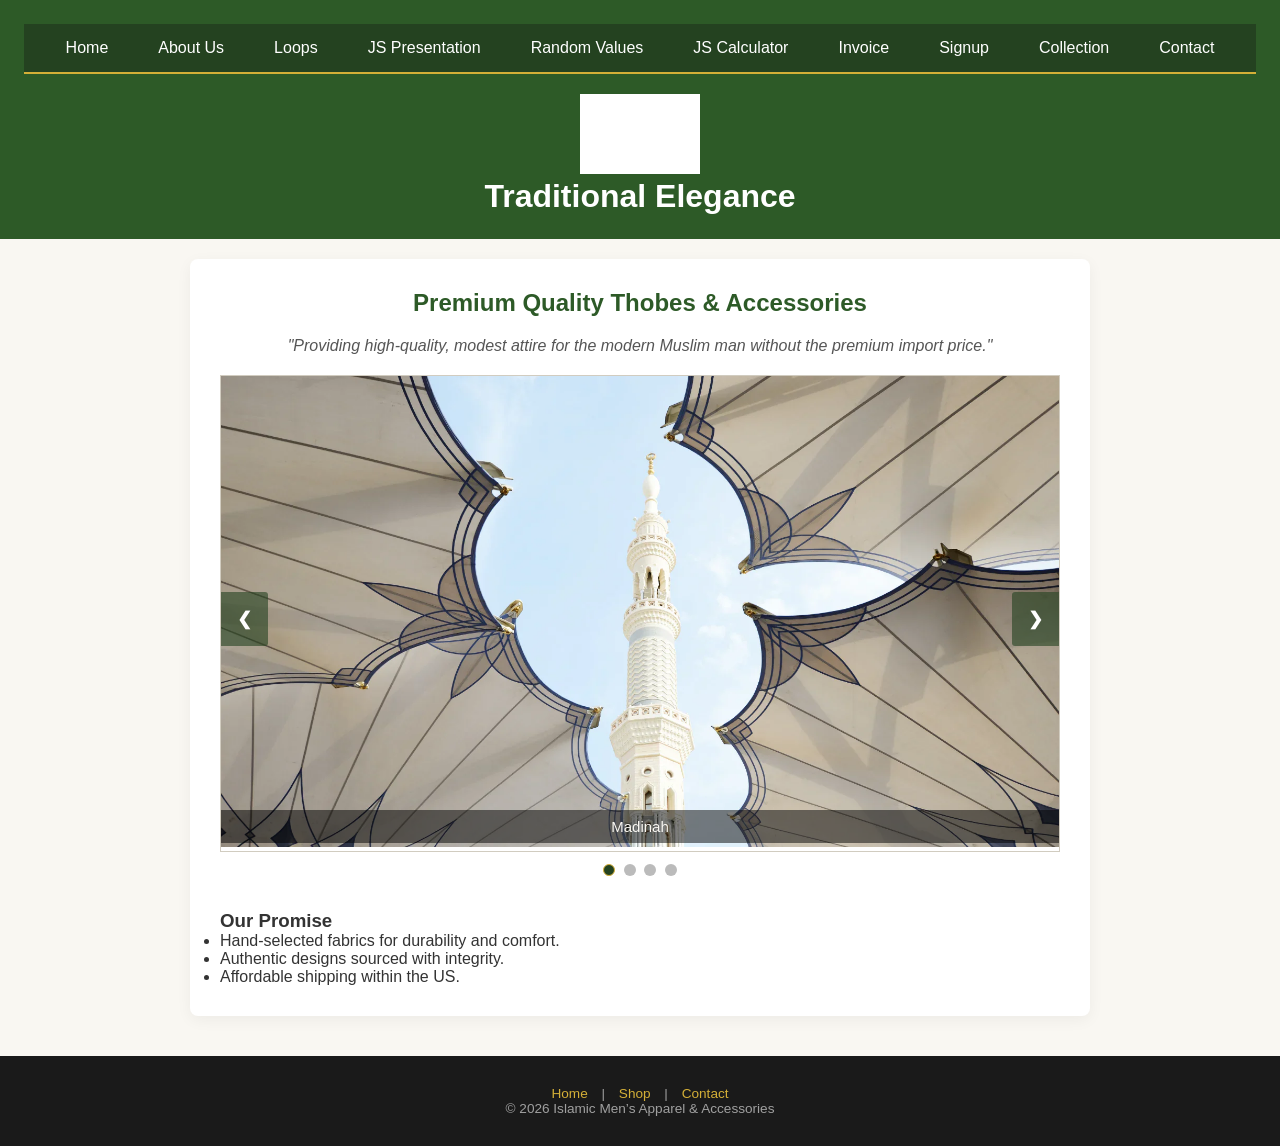
==== index.html @ a2442400 "Add link to Invoice page in navigation" ====
<!DOCTYPE html>
<html lang="en">
<head>
    <meta charset="UTF-8">
    <meta name="viewport" content="width=device-width, initial-scale=1.0">
    <title>Islamic Men’s Apparel | Home</title>
    <link rel="stylesheet" href="styles.css">
    <script src="modernizr.custom.05819.js"></script>
    <style>
        /* Internal Brand Styles */
        body {
            background-color: #f9f7f2; /* Cream/Off-white */
            background-image: url('https://www.transparenttextures.com/patterns/pinstriped-suit.png');
            color: #333;
        }

        header {
            background-color: #2d5a27; /* Deep Green */
            color: white;
            padding: 1.5rem;
            text-align: center;
        }

        .container {
            max-width: 900px;
            margin: 20px auto;
            background: white;
            padding: 30px;
            border-radius: 8px;
            box-shadow: 0 4px 15px rgba(0,0,0,0.05);
        }

        .main-pic {
            width: 100%;
            max-width: 500px;
            height: auto;
            display: block;
            margin: 20px auto;
            border: 1px solid #d1ccc0;
            transition: transform 0.3s ease, filter 0.3s ease;
        }

        .main-pic:hover {
            transform: scale(1.02); 
            filter: brightness(1.05);
        }

        .mission-statement {
            text-align: center;
            font-style: italic;
            margin: 20px 0;
            color: #555;
        }
    </style>
</head>
<body>

    <header>
        <nav class="navbar">
            <ul class="nav-menu">
                <li><a href="index.html">Home</a></li>
                <li><a href="about.html">About Us</a></li>
                <li><a href="loops.html">Loops</a></li>
                <li><a href="jspresentation.html">JS Presentation</a></li>
                <li><a href="randomValues.html">Random Values</a></li>
                <li><a href="jscalculator.html">JS Calculator</a></li>
                <li><a href="invoice.html">Invoice</a></li>
                 <li><a href="signup.html">Signup</a></li>
                
                <li class="dropdown">
                    <a href="collection.php">Collection</a>
                    <ul class="dropdown-menu">
                        <li><a href="#">Thobes</a></li>
                        <li><a href="#">Kufis</a></li>
                        <li><a href="#">Prayer Mats</a></li>
                    </ul>
                </li>
                <li><a href="contact.php">Contact</a></li>
            </ul>
        </nav>
        <div style="margin-top: 20px;">
            <img src="mecca.jpg" alt="Islamic Apparel Logo" style="height: 80px; filter: brightness(0) invert(1);">
            <h1>Traditional Elegance</h1>
        </div>
    </header>

    <div class="container">
        <article>
            <h2 style="text-align: center; color: #2d5a27;">Premium Quality Thobes & Accessories</h2>
            <p class="mission-statement">"Providing high-quality, modest attire for the modern Muslim man without the premium import price."</p>
            
            <div class="slideshow-container">
    <div class="mySlides fade">
        <img src="madinah.webp" style="width:100%" alt="Masjid">
        <div class="caption">Madinah</div>
    </div>
    <div class="mySlides fade">
        <img src="thobes.png" style="width:100%" alt="Thobes">
        <div class="caption">Traditional Thobes</div>
    </div>
    <div class="mySlides fade">
        <img src="kufis.jpg" style="width:100%" alt="Kufis">
        <div class="caption">Hand-stitched Kufis</div>
    </div>
    <div class="mySlides fade">
        <img src="mecca.jpg" style="width:100%" alt="Mecca">
        <div class="caption">Mecca</div>
    </div>

    <a class="prev" onclick="plusSlides(-1)">&#10094;</a>
    <a class="next" onclick="plusSlides(1)">&#10095;</a>
</div>

<div style="text-align:center; margin-top: 10px;">
    <span class="dot" onclick="currentSlide(1)"></span>
    <span class="dot" onclick="currentSlide(2)"></span>
    <span class="dot" onclick="currentSlide(3)"></span>
    <span class="dot" onclick="currentSlide(4)"></span>
</div>
            
            <section style="margin-top: 30px;">
                <h3>Our Promise</h3>
                <ul>
                    <li>Hand-selected fabrics for durability and comfort.</li>
                    <li>Authentic designs sourced with integrity.</li>
                    <li>Affordable shipping within the US.</li>
                </ul>
            </section>
        </article>
    </div>

    <footer>
        <nav>
            <a href="#">Home</a> | 
            <a href="#">Shop</a> | 
            <a href="#">Contact</a>
        </nav>
        <p>&copy; 2026 Islamic Men’s Apparel & Accessories</p>
    </footer>

    <script src="script.js"></script>
</body>
</html>
</body>
</html>
---- styles.css ----
* {
    margin: 0;
    padding: 0;
    box-sizing: border-box;
    font-family: 'Segoe UI', Tahoma, Geneva, Verdana, sans-serif;
}

/* Navbar  Green/Gold/White theme */
.navbar {
    background-color: #244220; /* Darker Green */
    border-bottom: 2px solid #d4af37; /* Metallic Gold accent */
}

.nav-menu {
    display: flex;
    list-style: none;
    justify-content: center;
}

.nav-menu a {
    color: white;
    text-decoration: none;
    padding: 15px 25px;
    display: block;
    transition: 0.3s;
    font-weight: 500;
}

/* Rollover Effects */
.nav-menu a:hover {
    background-color: #d4af37; /* Gold on hover */
    color: #244220; /* Dark Green text on hover */
}

/* Dropdown */
.dropdown {
    position: relative;
}

.dropdown-menu {
    display: none;
    position: absolute;
    background-color: #ffffff;
    min-width: 180px;
    box-shadow: 0px 8px 16px rgba(0,0,0,0.1);
    z-index: 10;
}

.dropdown-menu li a {
    color: #333;
    padding: 12px 15px;
    font-size: 14px;
    border-bottom: 1px solid #eee;
}

.dropdown-menu li a:hover {
    background-color: #f9f7f2;
}

.dropdown:hover .dropdown-menu {
    display: block;
}

/* Responsive Design */
@media screen and (max-width: 768px) {
    .nav-menu {
        flex-direction: column;
        text-align: center;
    }

    .dropdown-menu {
        position: static;
        width: 100%;
    }
}

footer {
    text-align: center;
    padding: 30px;
    background: #1a1a1a;
    color: #a0a0a0;
    font-size: 0.85rem;
    margin-top: 40px;
}

footer a {
    color: #d4af37;
    text-decoration: none;
    margin: 0 10px;
}

/* Slider Styles */
.slideshow-container {
    max-width: 100%;
    position: relative;
    margin: auto;
    overflow: hidden;
    border: 1px solid #d1ccc0;
}

.mySlides { display: none; }

.prev, .next {
    cursor: pointer;
    position: absolute;
    top: 50%;
    width: auto;
    padding: 16px;
    margin-top: -22px;
    color: white;
    font-weight: bold;
    font-size: 18px;
    transition: 0.6s ease;
    border-radius: 0 3px 3px 0;
    background-color: rgba(36, 66, 32, 0.6); /* Brand Green */
    text-decoration: none;
}

.next { right: 0; border-radius: 3px 0 0 3px; }

.prev:hover, .next:hover { background-color: #d4af37; color: #244220; }

.caption {
    color: #f9f7f2;
    font-size: 15px;
    padding: 8px 12px;
    position: absolute;
    bottom: 8px;
    width: 100%;
    text-align: center;
    background-color: rgba(0, 0, 0, 0.5);
}

.dot {
    cursor: pointer;
    height: 12px;
    width: 12px;
    margin: 0 2px;
    background-color: #bbb;
    border-radius: 50%;
    display: inline-block;
    transition: background-color 0.6s ease;
}

.active, .dot:hover { background-color: #244220; border: 1px solid #d4af37; }

.fade { animation: fadeEffect 1.5s; }
@keyframes fadeEffect {
    from {opacity: .4} to {opacity: 1}
}
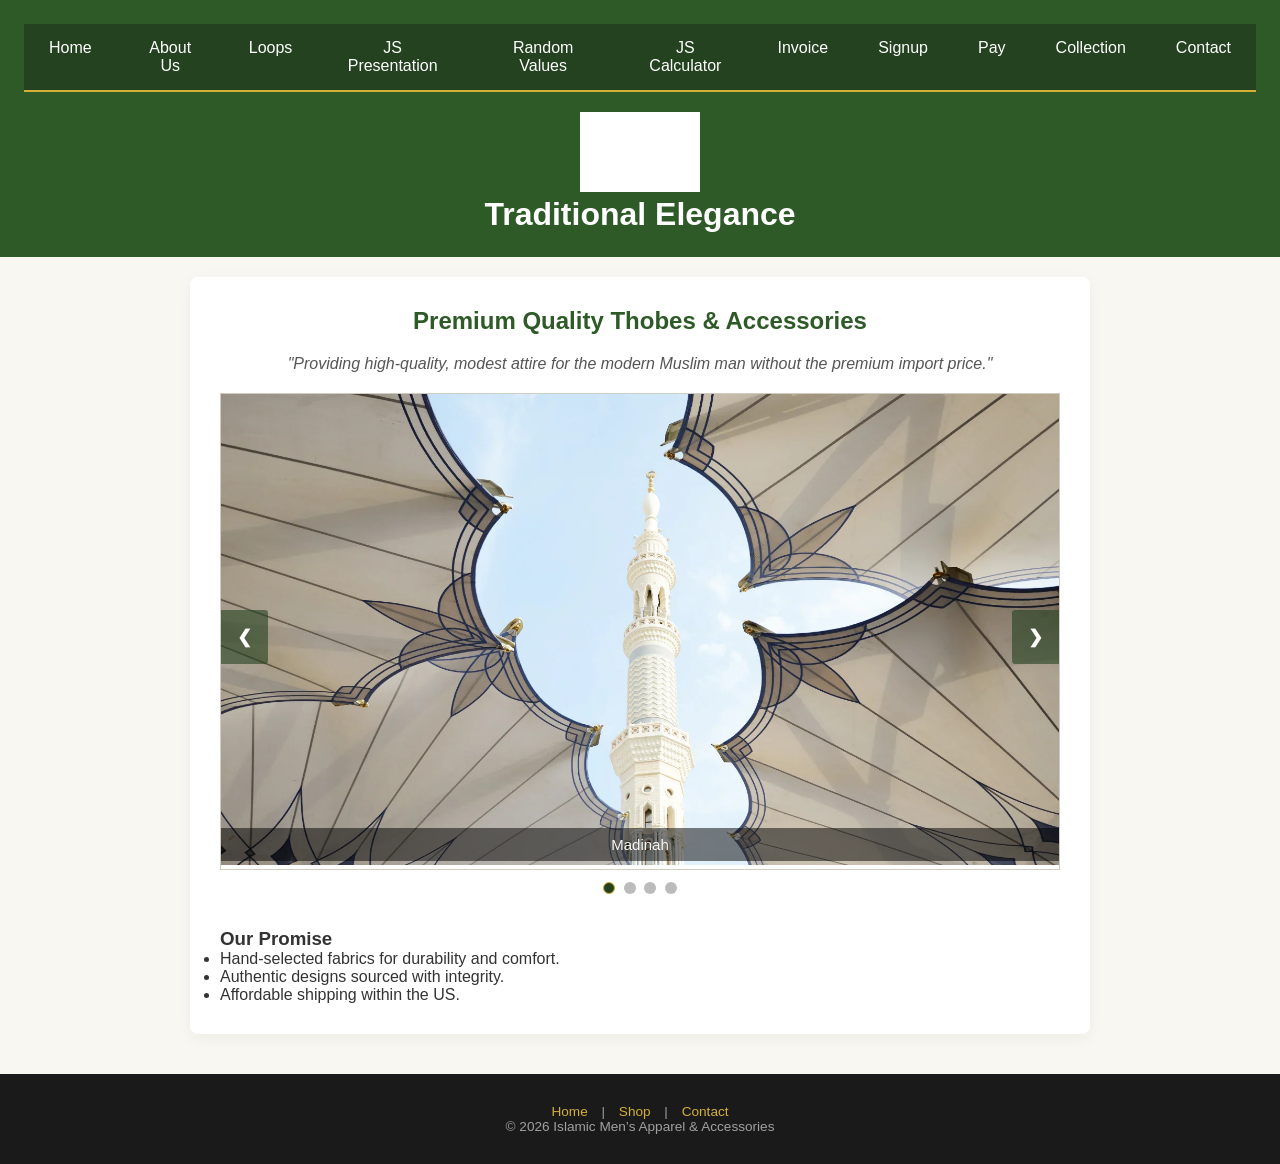
==== commit 6713a080: "Add Pay link to the navigation menu" ====
--- a/index.html
+++ b/index.html
@@ -66,6 +66,7 @@
                 <li><a href="jscalculator.html">JS Calculator</a></li>
                 <li><a href="invoice.html">Invoice</a></li>
                  <li><a href="signup.html">Signup</a></li>
+                <li><a href="paycheck.html">Pay</a></li>
                 
                 <li class="dropdown">
                     <a href="collection.php">Collection</a>
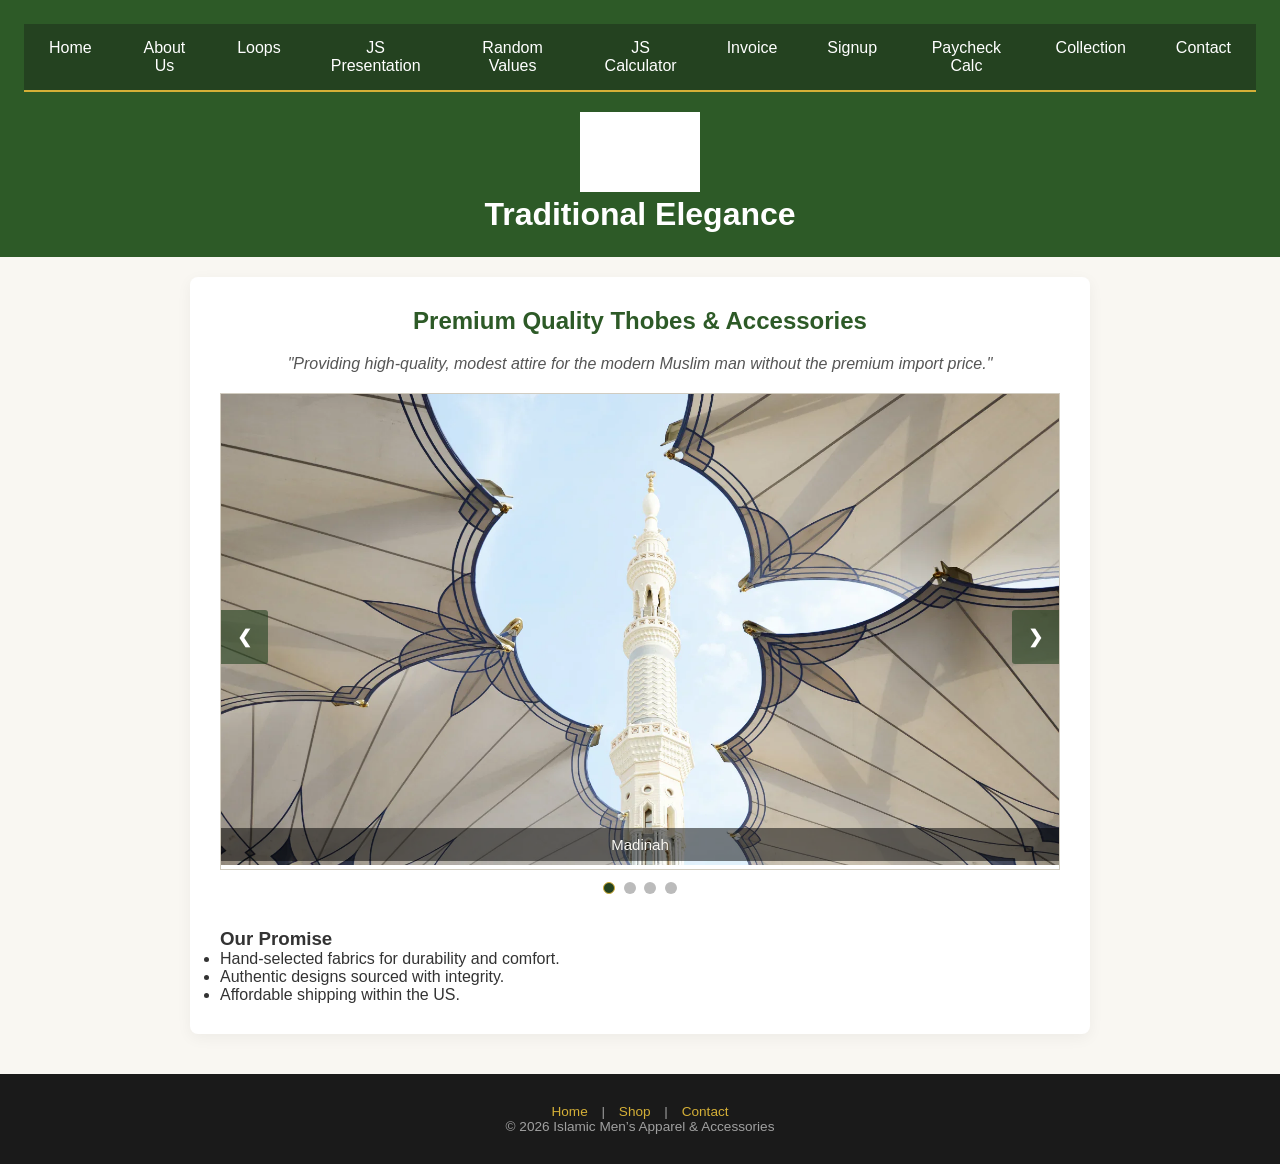
==== commit d6de2962: "Rename 'Pay' link to 'Paycheck Calc'" ====
--- a/index.html
+++ b/index.html
@@ -66,7 +66,7 @@
                 <li><a href="jscalculator.html">JS Calculator</a></li>
                 <li><a href="invoice.html">Invoice</a></li>
                  <li><a href="signup.html">Signup</a></li>
-                <li><a href="paycheck.html">Pay</a></li>
+                <li><a href="paycheck.html">Paycheck Calc</a></li>
                 
                 <li class="dropdown">
                     <a href="collection.php">Collection</a>
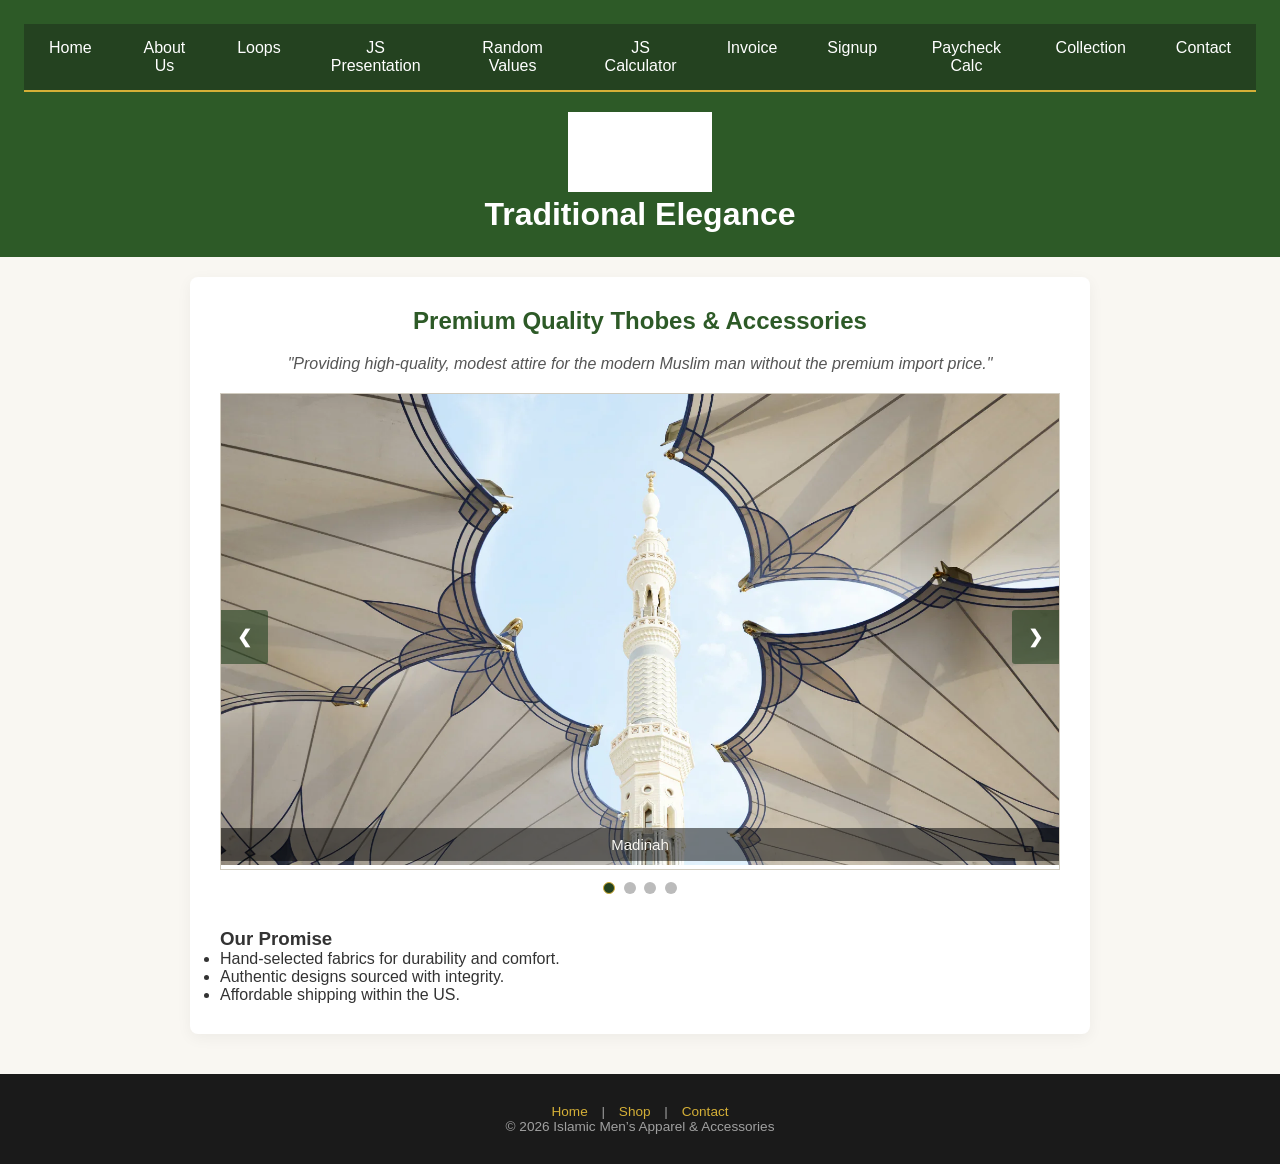
==== commit 528dadd3: "Update logo image source in index.html" ====
--- a/index.html
+++ b/index.html
@@ -80,7 +80,7 @@
             </ul>
         </nav>
         <div style="margin-top: 20px;">
-            <img src="mecca.jpg" alt="Islamic Apparel Logo" style="height: 80px; filter: brightness(0) invert(1);">
+            <img src="images.png" alt="Islamic Apparel Logo" style="height: 80px; filter: brightness(0) invert(1);">
             <h1>Traditional Elegance</h1>
         </div>
     </header>
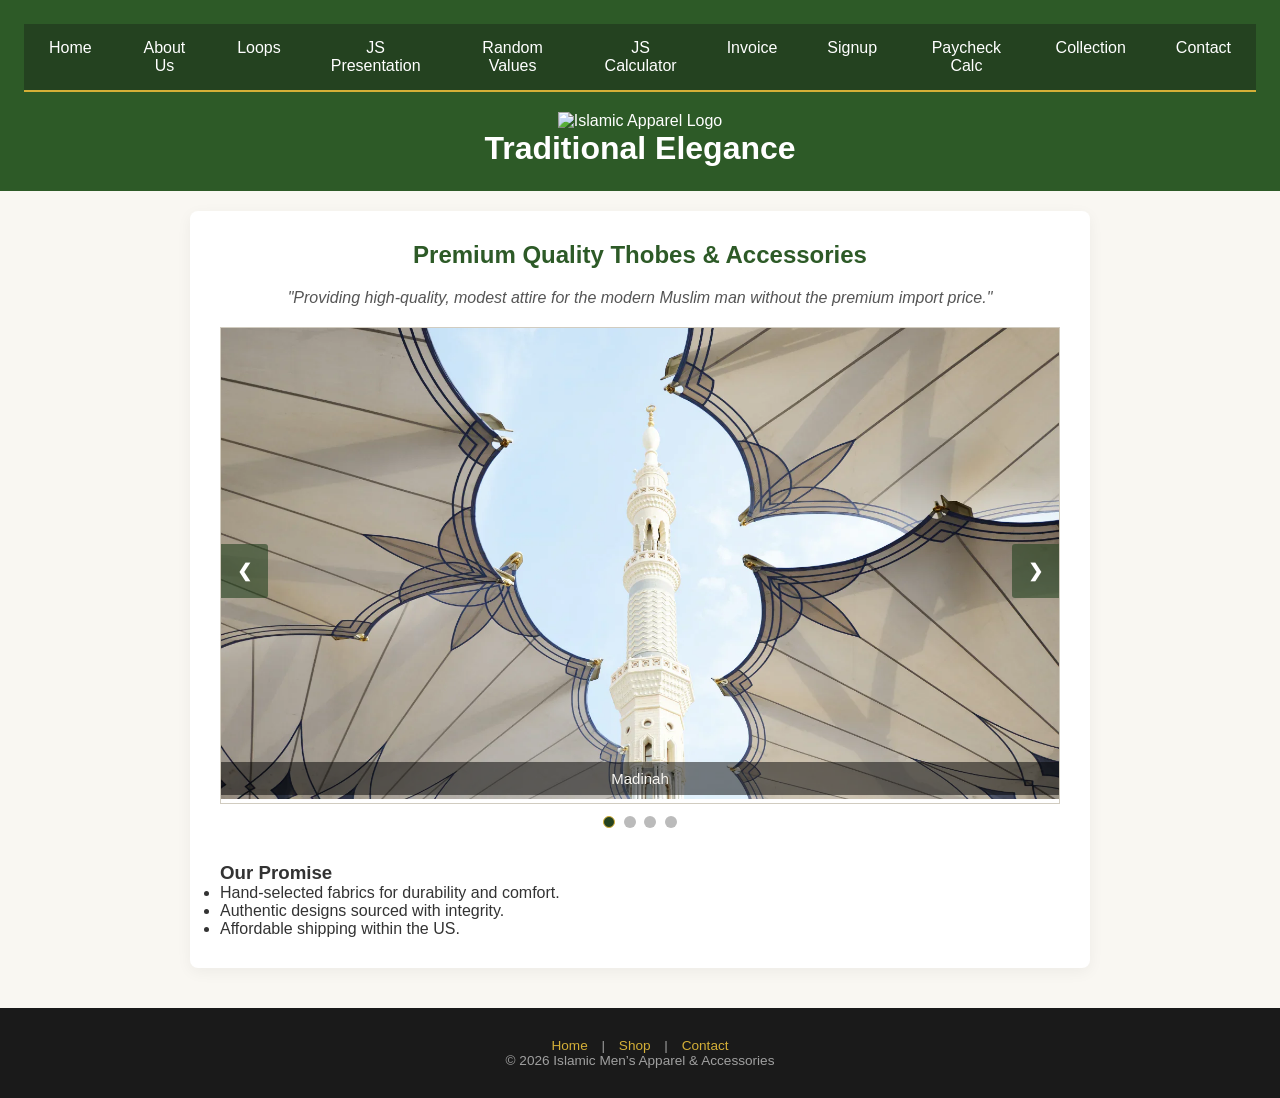
==== commit 4d51d36c: "Update index.html" ====
--- a/index.html
+++ b/index.html
@@ -76,13 +76,15 @@
                         <li><a href="#">Prayer Mats</a></li>
                     </ul>
                 </li>
-                <li><a href="contact.php">Contact</a></li>
+                <li><a href="contact.html">Contact</a></li>
             </ul>
         </nav>
         <div style="margin-top: 20px;">
-            <img src="images.png" alt="Islamic Apparel Logo" style="height: 80px; filter: brightness(0) invert(1);">
-            <h1>Traditional Elegance</h1>
-        </div>
+    <img src="https://img.icons8.com/ios-filled/100/ffffff/crescent-moon.png" 
+         alt="Islamic Apparel Logo" 
+         style="height: 80px;">
+    <h1>Traditional Elegance</h1>
+</div>
     </header>
 
     <div class="container">
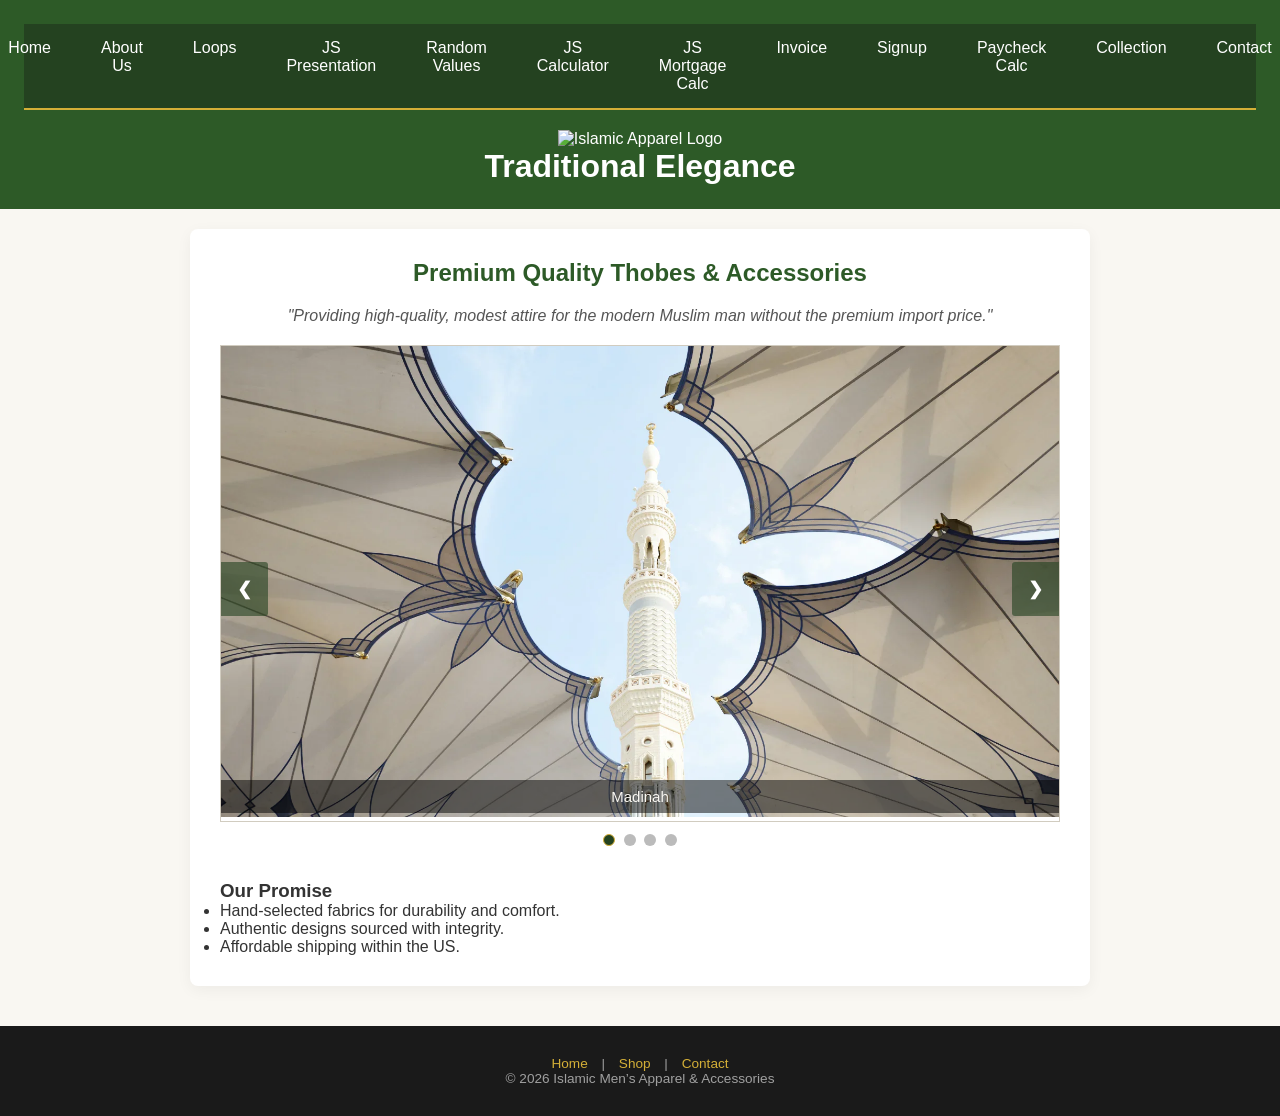
==== commit 161c2c2a: "Add link to JS Mortgage Calculator in index.html" ====
--- a/index.html
+++ b/index.html
@@ -64,6 +64,7 @@
                 <li><a href="jspresentation.html">JS Presentation</a></li>
                 <li><a href="randomValues.html">Random Values</a></li>
                 <li><a href="jscalculator.html">JS Calculator</a></li>
+                <li><a href="jsmortgage.html">JS Mortgage Calc</a></li>
                 <li><a href="invoice.html">Invoice</a></li>
                  <li><a href="signup.html">Signup</a></li>
                 <li><a href="paycheck.html">Paycheck Calc</a></li>
